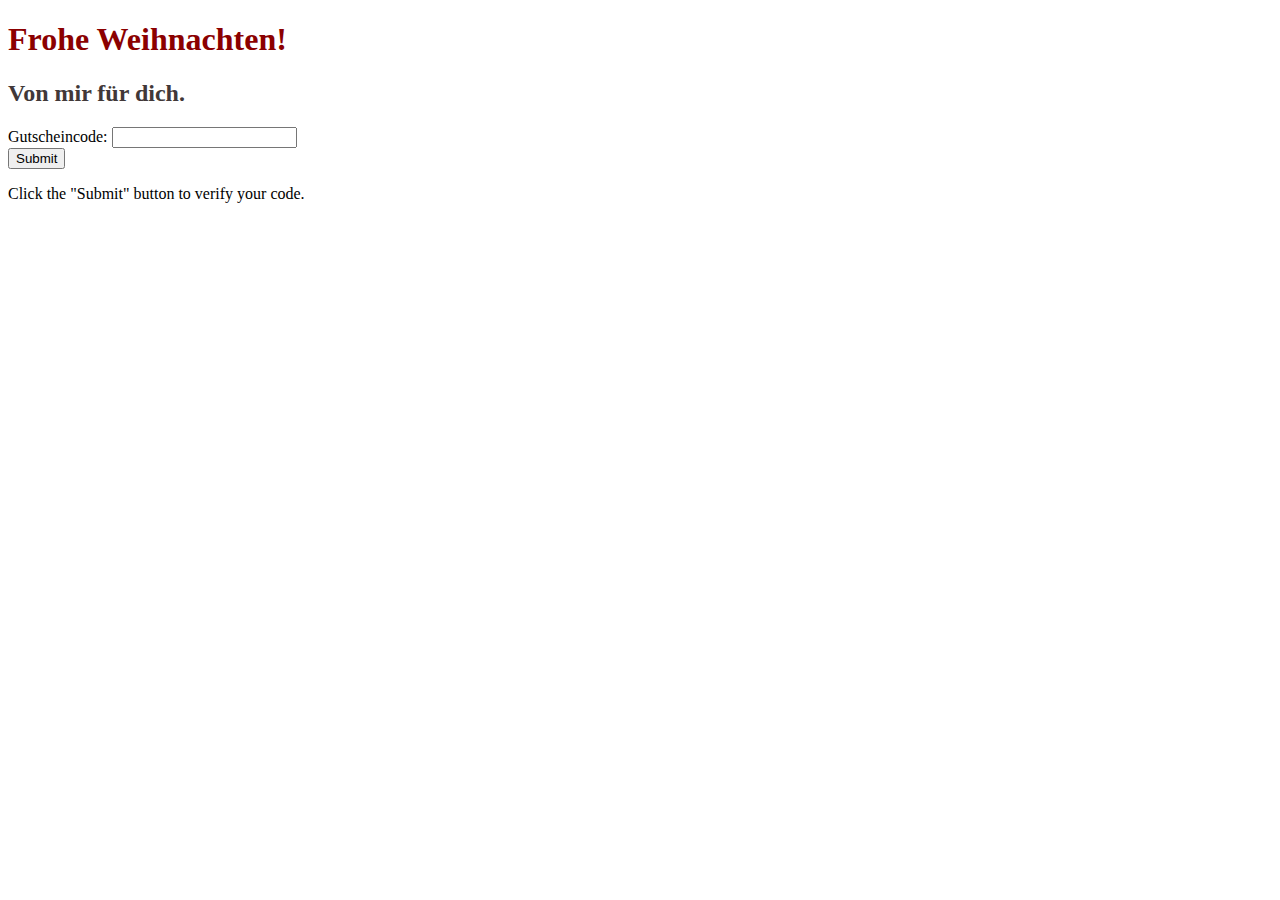
==== index.html @ cd6b2bf6 "Changes" ====
<!DOCTYPE html>

<html lang="de">

<head>
<style>
    h1{color:darkred}
    h2{color:rgb(65, 56, 56)}
</style>

</head>

<body style="background-image:url('Background.png');background-size: cover;">
    
<h1>Frohe Weihnachten!</h1>
<h2>Von mir für dich.</h2>

<!--Formular zur Eingabe des Gutscheincodes-->
<form action="/action_page.php">
    Gutscheincode: <input type="text" name="FirstName"><br>
    <input type="submit" value="Submit">
    </form>
    
    <p>Click the "Submit" button to verify your code.</p>


<!--<a href="Gutschein.html">Gutschein!</a> -->

</body>

</html>
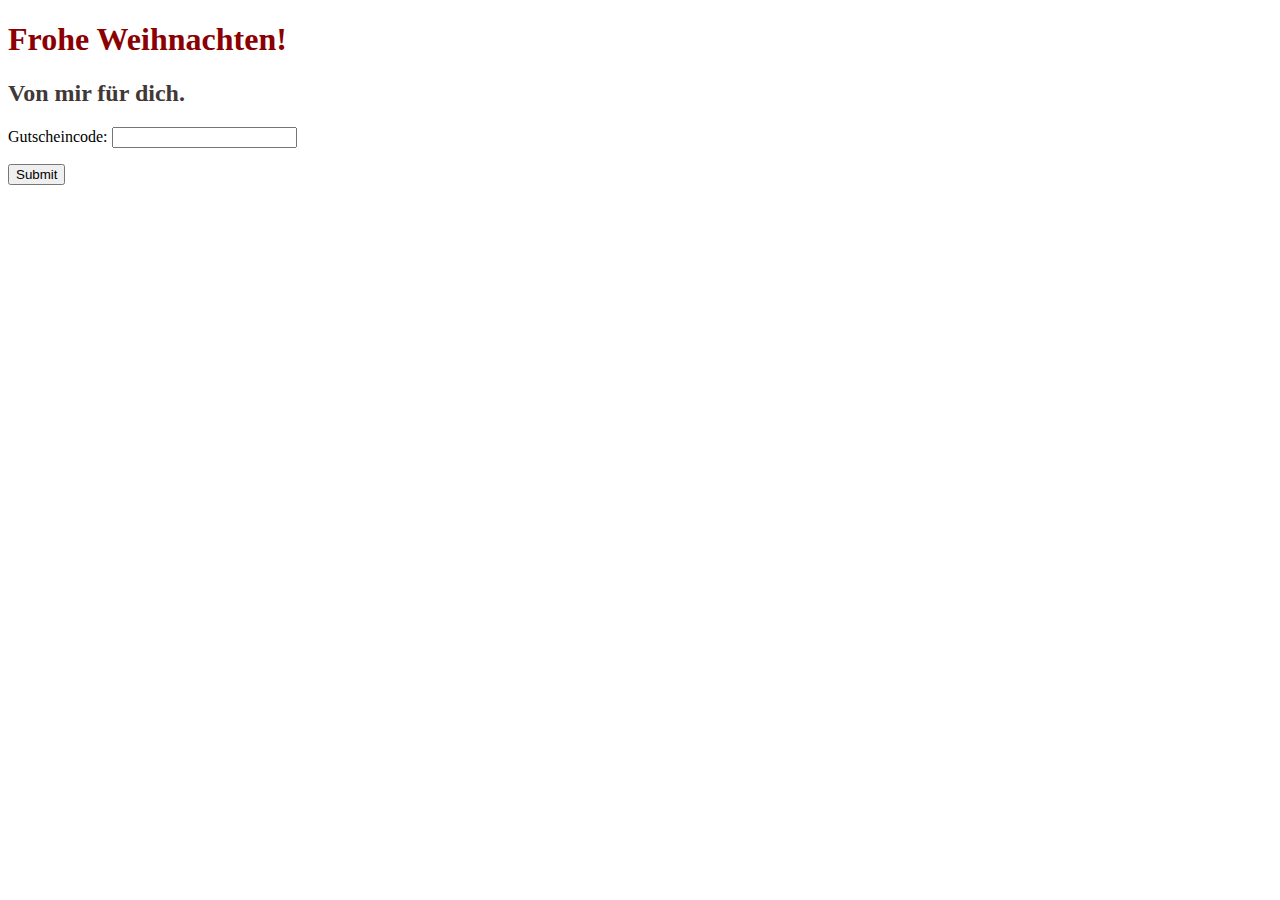
==== commit 6edfd5d2: "php file added" ====
--- a/index.html
+++ b/index.html
@@ -16,13 +16,19 @@
 <h2>Von mir für dich.</h2>
 
 <!--Formular zur Eingabe des Gutscheincodes-->
-<form action="/action_page.php">
-    Gutscheincode: <input type="text" name="FirstName"><br>
+<!--
+    <form action="/gutschein.html">
+    Gutscheincode: <input type="text" name="Gutscheincode"><br>
     <input type="submit" value="Submit">
     </form>
     
     <p>Click the "Submit" button to verify your code.</p>
+-->
 
+<form action="gutschein.php" method="post">
+    <p>Gutscheincode: <input type="text" name="gutscheincode"></p>
+    <p><input type="submit" name="submit" value="Submit"></p>
+</form>
 
 <!--<a href="Gutschein.html">Gutschein!</a> -->
 
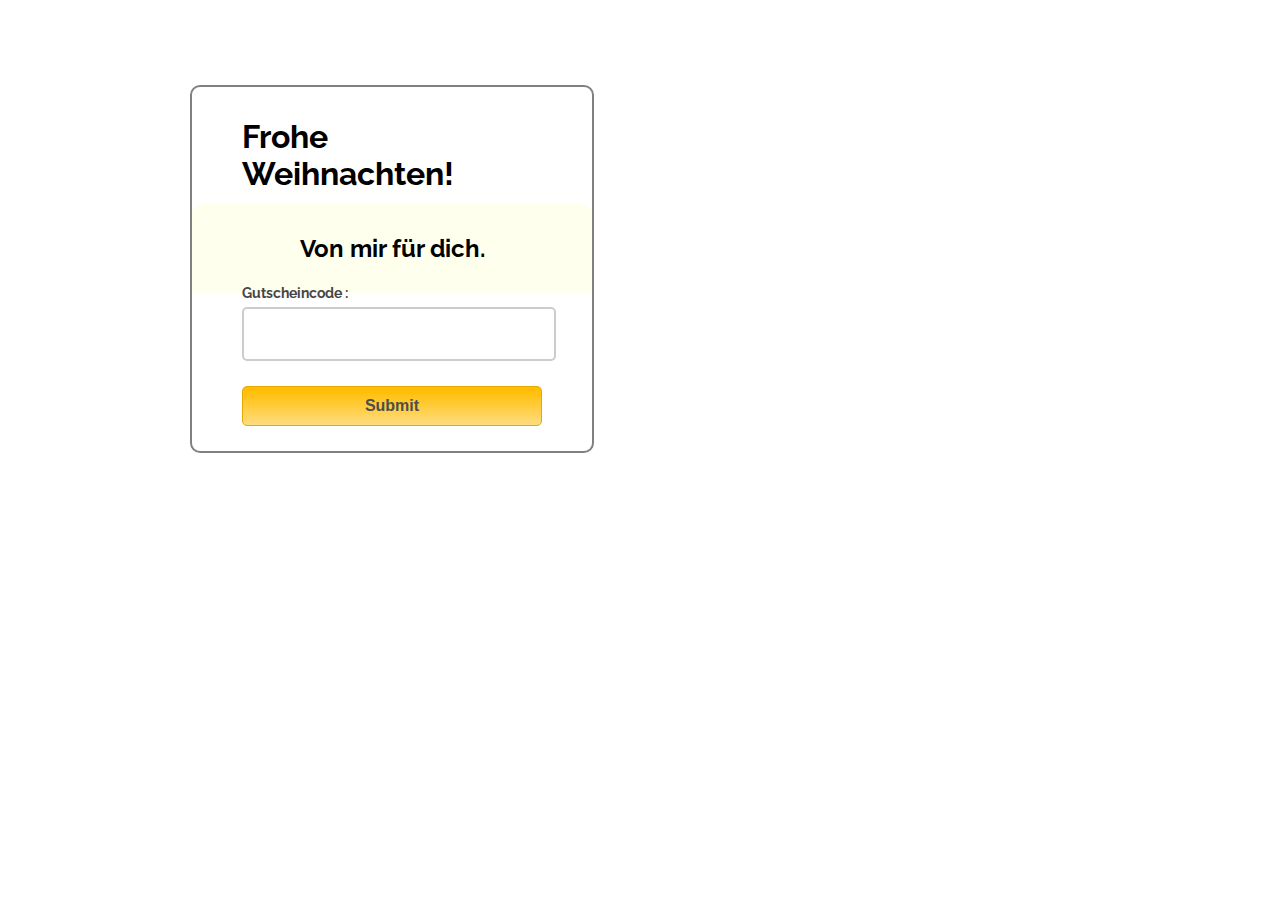
==== commit 4da08b7f: "Form changes" ====
--- a/index.html
+++ b/index.html
@@ -3,35 +3,30 @@
 <html lang="de">
 
 <head>
-<style>
-    h1{color:darkred}
-    h2{color:rgb(65, 56, 56)}
-</style>
-
+    <link rel="stylesheet" href="style.css"/>
+    <script src="gutschein.js"> </script>
 </head>
 
 <body style="background-image:url('Background.png');background-size: cover;">
+<div class="container">
+<div class="main">
     
 <h1>Frohe Weihnachten!</h1>
 <h2>Von mir für dich.</h2>
 
-<!--Formular zur Eingabe des Gutscheincodes-->
-<!--
-    <form action="/gutschein.html">
-    Gutscheincode: <input type="text" name="Gutscheincode"><br>
-    <input type="submit" value="Submit">
-    </form>
-    
-    <p>Click the "Submit" button to verify your code.</p>
--->
-
-<form action="gutschein.php" method="post">
-    <p>Gutscheincode: <input type="text" name="gutscheincode"></p>
-    <p><input type="submit" name="submit" value="Submit"></p>
+<form id="form_id" method="post" name="myform">
+<label>Gutscheincode :</label>
+<input type="text" name="code"><br>
+<input type="submit" value="Submit" onclick="submit()">
+    <!-- 
+    <label>Gutscheincode:</label>
+    <input type="text" name="code"><br>
+    <input type="submit" onclick="submit()"
+    -->
 </form>
 
-<!--<a href="Gutschein.html">Gutschein!</a> -->
-
+</div>
+</div>
 </body>
 
 </html>
--- a/style.css
+++ b/style.css
@@ -0,0 +1,79 @@
+@import url(http://fonts.googleapis.com/css?family=Raleway);
+
+h2{
+background-color: #FEFFED;
+padding: 30px 35px;
+margin: -10px -50px;
+text-align:center;
+border-radius: 10px 10px 0 0;
+}
+hr{
+margin: 10px -50px;
+border: 0;
+border-top: 1px solid #ccc;
+margin-bottom: 40px;
+}
+div.container{
+width: 900px;
+height: 610px;
+margin:35px auto;
+font-family: 'Raleway', sans-serif;
+}
+div.main{
+width: 300px;
+padding: 10px 50px 25px;
+border: 2px solid gray;
+border-radius: 10px;
+font-family: raleway;
+float:left;
+margin-top:50px;
+}
+input[type=text],input[type=password]{
+width: 100%;
+height: 40px;
+padding: 5px;
+margin-bottom: 25px;
+margin-top: 5px;
+border: 2px solid #ccc;
+color: #4f4f4f;
+font-size: 16px;
+border-radius: 5px;
+}
+label{
+color: #464646;
+text-shadow: 0 1px 0 #fff;
+font-size: 14px;
+font-weight: bold;
+}
+center{
+font-size:32px;
+}
+.note{
+color:red;
+}
+.valid{
+color:green;
+}
+.back{
+text-decoration: none;
+border: 1px solid rgb(0, 143, 255);
+background-color: rgb(0, 214, 255);
+padding: 3px 20px;
+border-radius: 2px;
+color: black;
+}
+input[type=submit]{
+font-size: 16px;
+background: linear-gradient(#ffbc00 5%, #ffdd7f 100%);
+border: 1px solid #e5a900;
+color: #4E4D4B;
+font-weight: bold;
+cursor: pointer;
+width: 100%;
+border-radius: 5px;
+padding: 10px 0;
+outline:none;
+}
+input[type=button]:hover{
+background: linear-gradient(#ffdd7f 5%, #ffbc00 100%);
+}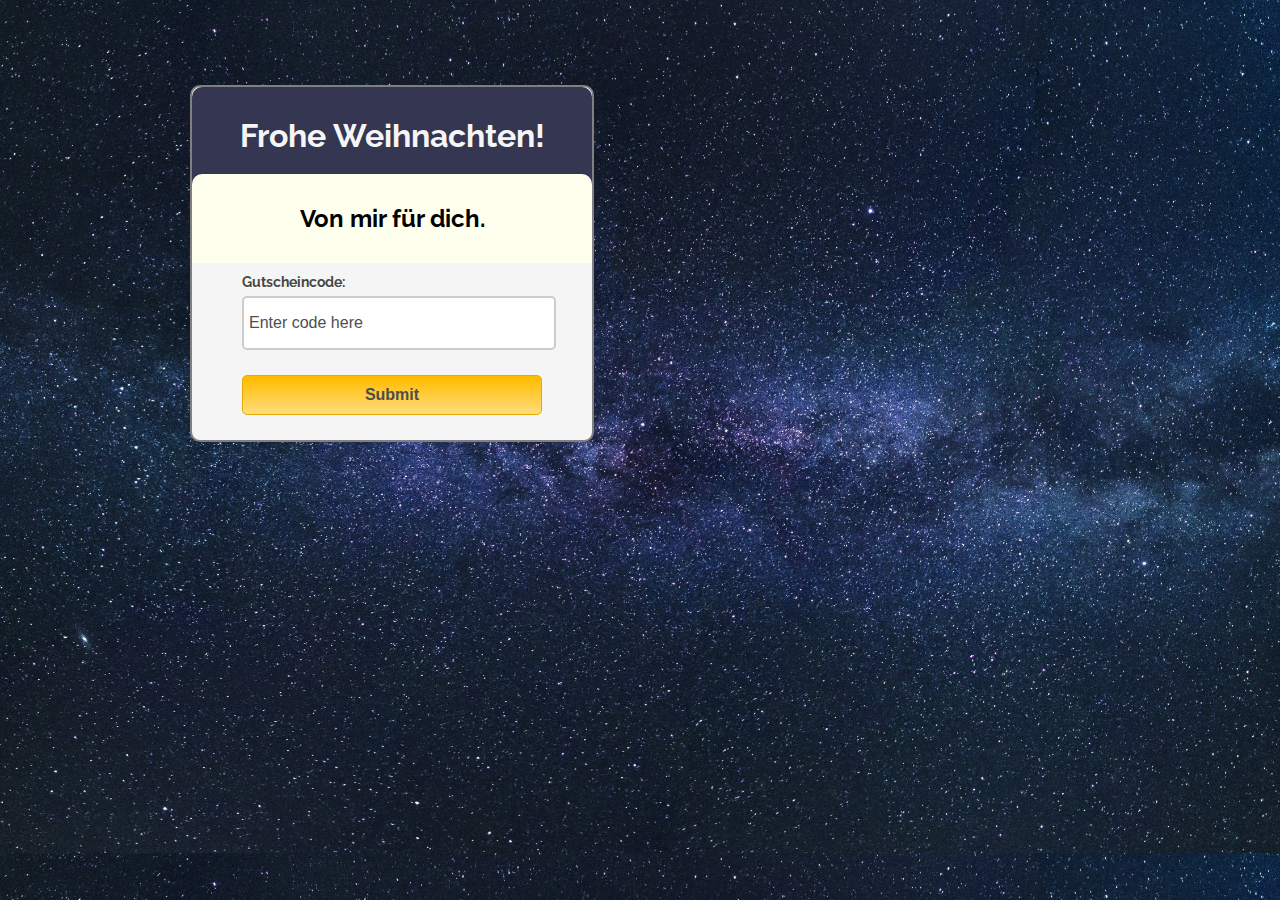
==== commit fe23e612: "Changes" ====
--- a/index.html
+++ b/index.html
@@ -3,26 +3,21 @@
 <html lang="de">
 
 <head>
-    <link rel="stylesheet" href="style.css"/>
+    <link rel="stylesheet" href="style.css">
     <script src="gutschein.js"> </script>
 </head>
 
-<body style="background-image:url('Background.png');background-size: cover;">
+<body style="background-image:url('Background.jpg');background-size: cover;">
 <div class="container">
 <div class="main">
     
 <h1>Frohe Weihnachten!</h1>
 <h2>Von mir für dich.</h2>
 
-<form id="form_id" method="post" name="myform">
-<label>Gutscheincode :</label>
-<input type="text" name="code"><br>
-<input type="submit" value="Submit" onclick="submit()">
-    <!-- 
-    <label>Gutscheincode:</label>
-    <input type="text" name="code"><br>
-    <input type="submit" onclick="submit()"
-    -->
+<form name="myform">
+    <label><br>Gutscheincode:</label>
+    <input type="text" name="code" value="Enter code here"><br>
+    <input type="submit" onclick="submit()" value="Submit"
 </form>
 
 </div>
--- a/style.css
+++ b/style.css
@@ -1,5 +1,14 @@
 @import url(http://fonts.googleapis.com/css?family=Raleway);
 
+
+h1{
+background-color:#343652;
+color: whitesmoke;
+padding: 30px 35px;
+margin: -10px -50px;
+text-align:center;
+border-radius: 10px 10px 0 0;
+}
 h2{
 background-color: #FEFFED;
 padding: 30px 35px;
@@ -27,8 +36,9 @@
 font-family: raleway;
 float:left;
 margin-top:50px;
+background-color: whitesmoke;
 }
-input[type=text],input[type=password]{
+input[type=text]{
 width: 100%;
 height: 40px;
 padding: 5px;
@@ -74,6 +84,6 @@
 padding: 10px 0;
 outline:none;
 }
-input[type=button]:hover{
+input[type=submit]:hover{
 background: linear-gradient(#ffdd7f 5%, #ffbc00 100%);
 }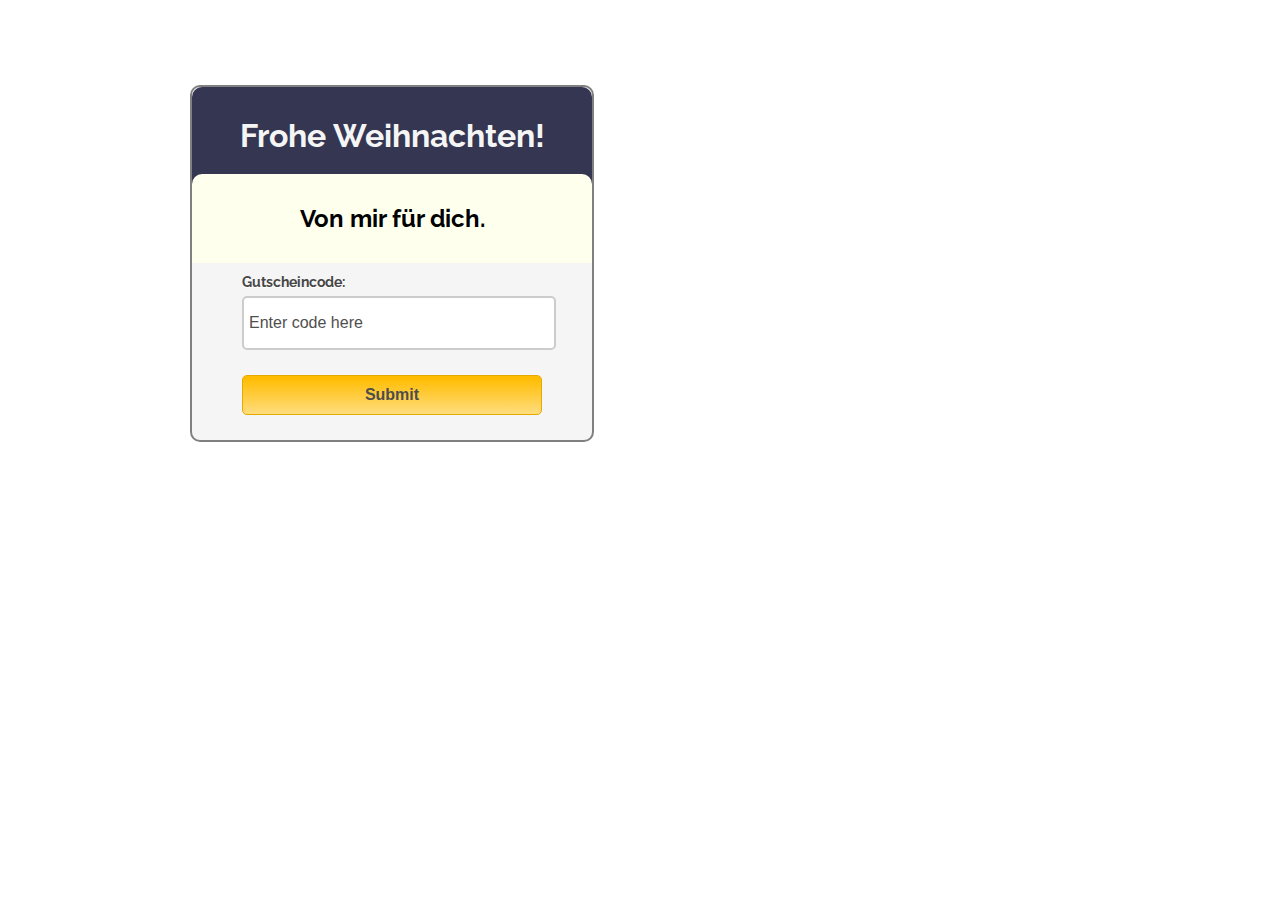
==== commit 4ff2b332: "Background" ====
--- a/index.html
+++ b/index.html
@@ -7,7 +7,7 @@
     <script src="gutschein.js"> </script>
 </head>
 
-<body style="background-image:url('Background.jpg');background-size: cover;">
+<body>
 <div class="container">
 <div class="main">
     
--- a/style.css
+++ b/style.css
@@ -1,6 +1,11 @@
 @import url(http://fonts.googleapis.com/css?family=Raleway);
 
-
+body{
+    background:url(Christmas\ Background.jpg) no-repeat center center fixed;
+}
+@media only screen and (min-width:320px) and (max-width:480px){
+    background:url(Background.jpg) no-repeat center center fixed;
+}
 h1{
 background-color:#343652;
 color: whitesmoke;
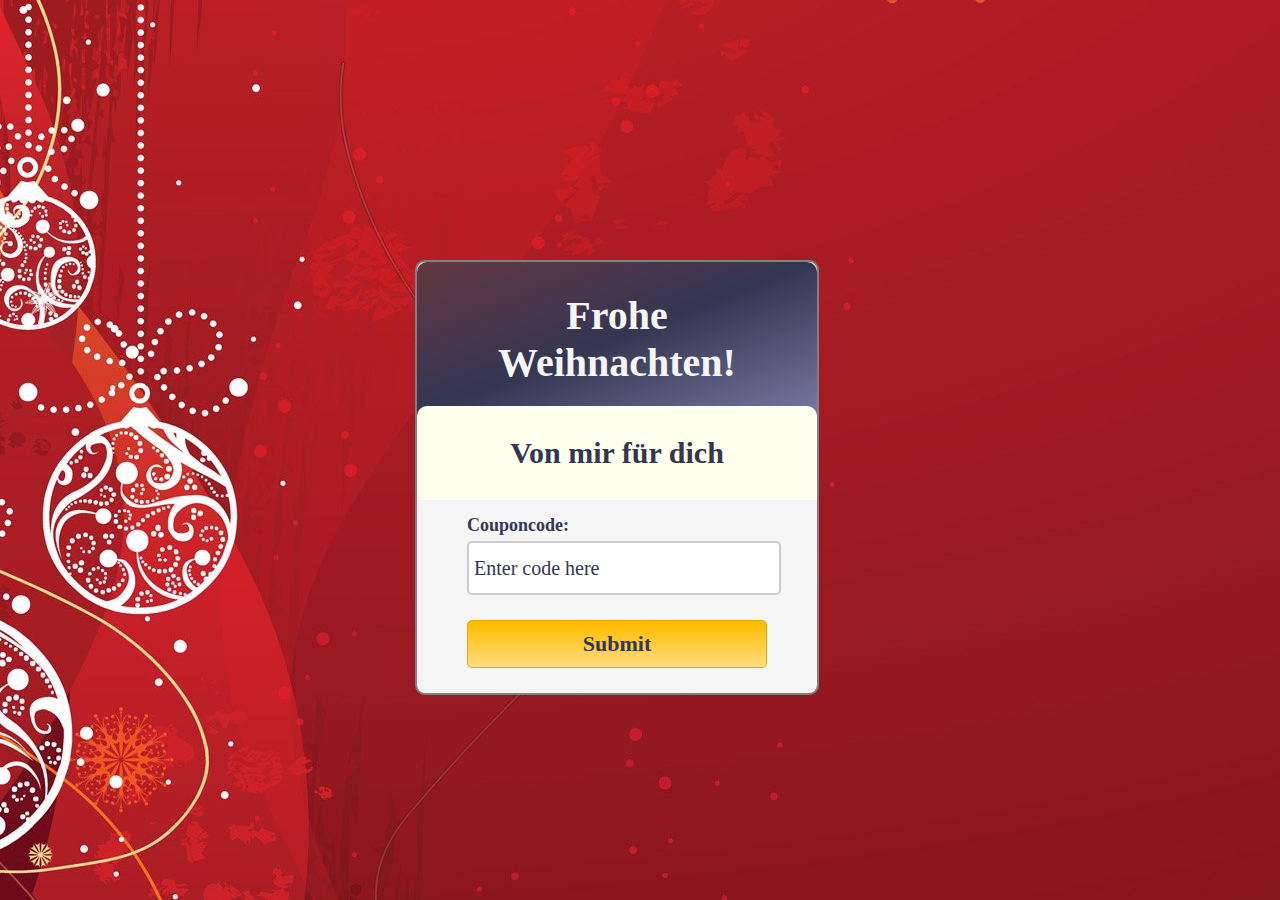
==== commit 0594f74a: "Text changes" ====
--- a/index.html
+++ b/index.html
@@ -12,11 +12,11 @@
 <div class="main">
     
 <h1>Frohe Weihnachten!</h1>
-<h2>Von mir für dich.</h2>
+<h2>Von mir für dich</h2>
 
 <form name="myform">
-    <label><br>Gutscheincode:</label>
-    <input type="text" name="code" value="Enter code here"><br>
+    <label><br>Couponcode:</label>
+    <input type="text" name="code" value="Enter code here" onfocus="this.value=''"><br>
     <input type="submit" onclick="submit()" value="Submit"
 </form>
 
--- a/style.css
+++ b/style.css
@@ -1,25 +1,38 @@
-@import url(http://fonts.googleapis.com/css?family=Raleway);
+@font-face{
+font-family: "Agency FB";
+src: url("/fonts/agency_fb.ttf");
+font-family: "Alisandra Demo";
+src:url("/fonts/Alisandra\ Demo.ttf");
+}
 
 body{
-    background:url(Christmas\ Background.jpg) no-repeat center center fixed;
+    background:url(/Images/Christmas\ Background.jpg) no-repeat center center fixed;
 }
-@media only screen and (min-width:320px) and (max-width:480px){
-    background:url(Background.jpg) no-repeat center center fixed;
+@media only screen and (orientation: portrait){
+    body{
+        background:url(/Images/Background\ Mobile.jpg) no-repeat;
+        background-size: cover;
+    }
 }
 h1{
-background-color:#343652;
+background: linear-gradient(to bottom right,rgb(99, 55, 65), #343652, #7679a0);
 color: whitesmoke;
 padding: 30px 35px;
 margin: -10px -50px;
 text-align:center;
 border-radius: 10px 10px 0 0;
+font-family: 'Alisandra Demo';
 }
 h2{
 background-color: #FEFFED;
+color:#343652;
 padding: 30px 35px;
 margin: -10px -50px;
 text-align:center;
 border-radius: 10px 10px 0 0;
+font-weight:bolder;
+font-size:30px;
+font-family:'Agency FB'
 }
 hr{
 margin: 10px -50px;
@@ -31,17 +44,19 @@
 width: 900px;
 height: 610px;
 margin:35px auto;
-font-family: 'Raleway', sans-serif;
+font-family: 'Agency FB';
 }
 div.main{
 width: 300px;
 padding: 10px 50px 25px;
 border: 2px solid gray;
 border-radius: 10px;
-font-family: raleway;
 float:left;
-margin-top:50px;
+margin-left:25%;
+margin-top:25%;
 background-color: whitesmoke;
+font-size:20px;
+font-family:'Agency FB';
 }
 input[type=text]{
 width: 100%;
@@ -50,38 +65,26 @@
 margin-bottom: 25px;
 margin-top: 5px;
 border: 2px solid #ccc;
-color: #4f4f4f;
-font-size: 16px;
+color: #343652;
+font-size: 20px;
 border-radius: 5px;
+font-family: 'Agency FB';
 }
 label{
-color: #464646;
+color: #343652;
 text-shadow: 0 1px 0 #fff;
-font-size: 14px;
+font-size: 18px;
 font-weight: bold;
 }
 center{
 font-size:32px;
 }
-.note{
-color:red;
-}
-.valid{
-color:green;
-}
-.back{
-text-decoration: none;
-border: 1px solid rgb(0, 143, 255);
-background-color: rgb(0, 214, 255);
-padding: 3px 20px;
-border-radius: 2px;
-color: black;
-}
 input[type=submit]{
-font-size: 16px;
+font-size: 22px;
+font-family: 'Agency FB';
 background: linear-gradient(#ffbc00 5%, #ffdd7f 100%);
 border: 1px solid #e5a900;
-color: #4E4D4B;
+color:#343652;
 font-weight: bold;
 cursor: pointer;
 width: 100%;
